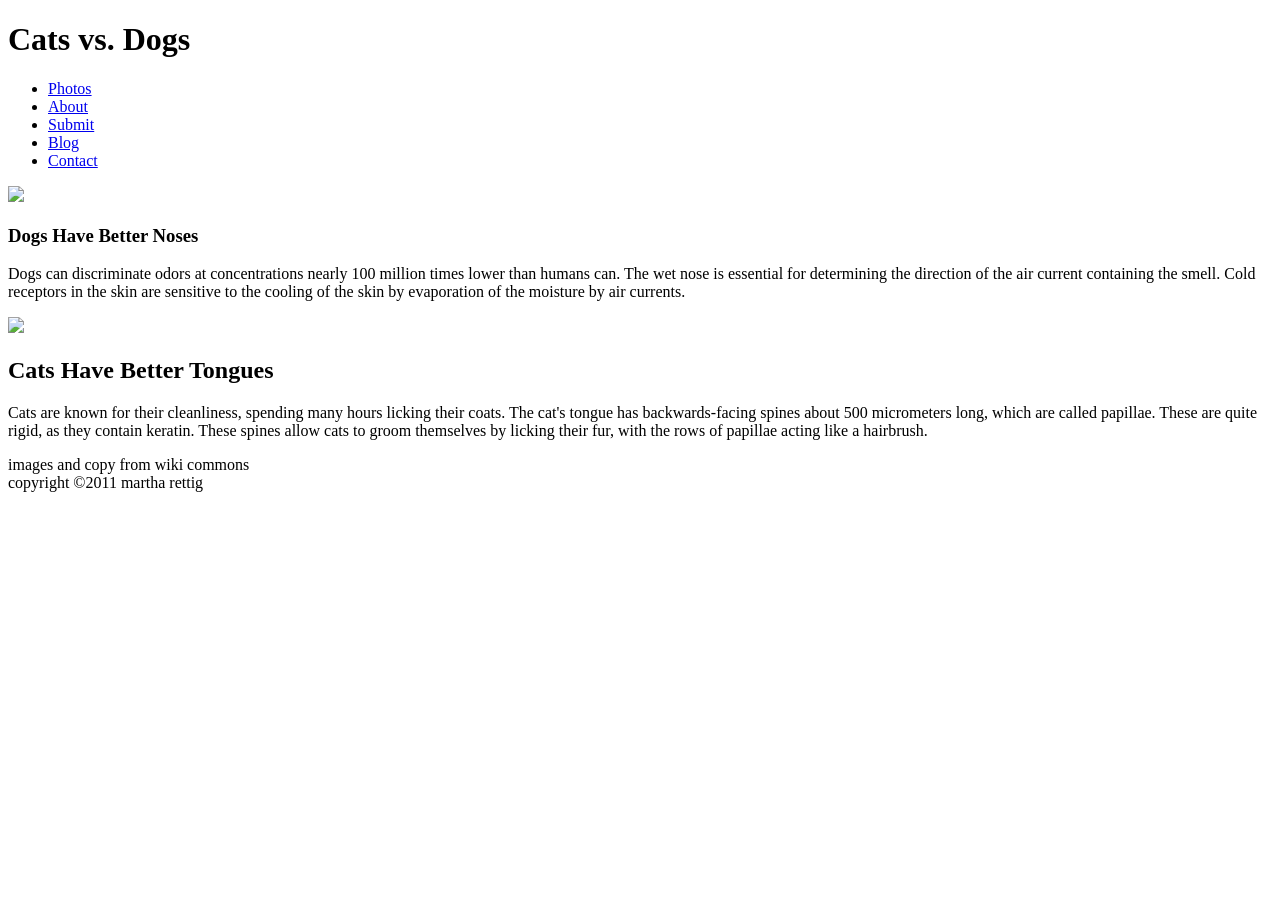
==== cats-vs-dogs/index.html @ 038f765c "HW2" ====
<!DOCTYPE html>
<html>
  <head>

  </head>
  <body>
<title>Cats vs. Dogs</title>
    <link rel="stylesheet" type='text/css' href="reset.css" />
  </head>
  <body>
    <header>
      <h1>Cats vs. Dogs</h1>
      <nav id='top-menu'>
      <ul class='menu'>
        <li><a href="#">Photos</a></li>
        <li><a href="#">About</a></li>
        <li><a href="#">Submit</a></li>
        <li><a href="#">Blog</a></li>
	<li><a href="#">Contact</a></li>
      </ul>
      </nav>
    </header>
    <section id='content'>
      <article class='blog-post'>
	<img src="http://25.media.tumblr.com/310ae0fb569b79b49c85af6dac5e04eb/tumblr_mtjb4zwnqi1rjclj5o1_500.jpg"></img>
        <hgroup>
          <h1>Dogs Have Better Noses</h1>
        </hgroup>
        <p>
         Dogs can discriminate odors at concentrations nearly 100 million times lower than humans can. The wet nose is essential for determining the direction of the air current containing the smell. Cold receptors in the skin are sensitive to the cooling of the skin by evaporation of the moisture by air currents.</p>
	<img src="http://31.media.tumblr.com/tumblr_mczoj4V4V51rnzpvho1_500.jpg"></img>
        <h2>Cats Have Better Tongues</h2>
          <p>Cats are known for their cleanliness, spending many hours licking their coats. The cat's tongue has backwards-facing spines about 500 micrometers long, which are called papillae. These are quite rigid, as they contain keratin. These spines allow cats to groom themselves by licking their fur, with the rows of papillae acting like a hairbrush.</p>
        <footer class='post-footer'>
        images and copy from wiki commons<br>copyright ©2011 martha rettig
        </footer>
      </article>
          </section>
  </body>
</html>
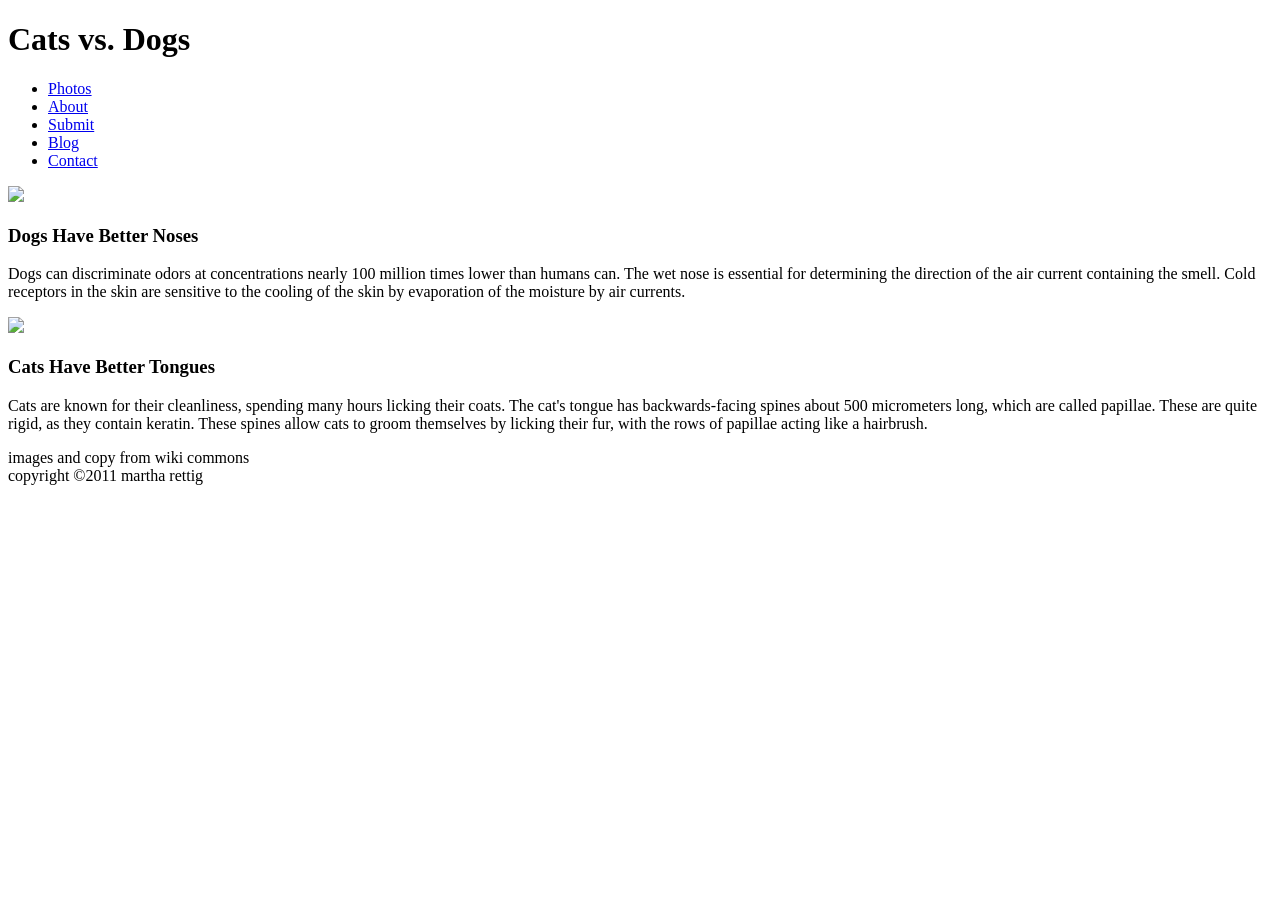
==== commit 5fc00d9c: "hw2_5" ====
--- a/cats-vs-dogs/index.html
+++ b/cats-vs-dogs/index.html
@@ -1,11 +1,7 @@
 <!DOCTYPE html>
 <html>
   <head>
-
-  </head>
-  <body>
 <title>Cats vs. Dogs</title>
-    <link rel="stylesheet" type='text/css' href="reset.css" />
   </head>
   <body>
     <header>
@@ -23,13 +19,11 @@
     <section id='content'>
       <article class='blog-post'>
 	<img src="http://25.media.tumblr.com/310ae0fb569b79b49c85af6dac5e04eb/tumblr_mtjb4zwnqi1rjclj5o1_500.jpg"></img>
-        <hgroup>
           <h1>Dogs Have Better Noses</h1>
-        </hgroup>
         <p>
          Dogs can discriminate odors at concentrations nearly 100 million times lower than humans can. The wet nose is essential for determining the direction of the air current containing the smell. Cold receptors in the skin are sensitive to the cooling of the skin by evaporation of the moisture by air currents.</p>
 	<img src="http://31.media.tumblr.com/tumblr_mczoj4V4V51rnzpvho1_500.jpg"></img>
-        <h2>Cats Have Better Tongues</h2>
+        <h1>Cats Have Better Tongues</h1>
           <p>Cats are known for their cleanliness, spending many hours licking their coats. The cat's tongue has backwards-facing spines about 500 micrometers long, which are called papillae. These are quite rigid, as they contain keratin. These spines allow cats to groom themselves by licking their fur, with the rows of papillae acting like a hairbrush.</p>
         <footer class='post-footer'>
         images and copy from wiki commons<br>copyright ©2011 martha rettig
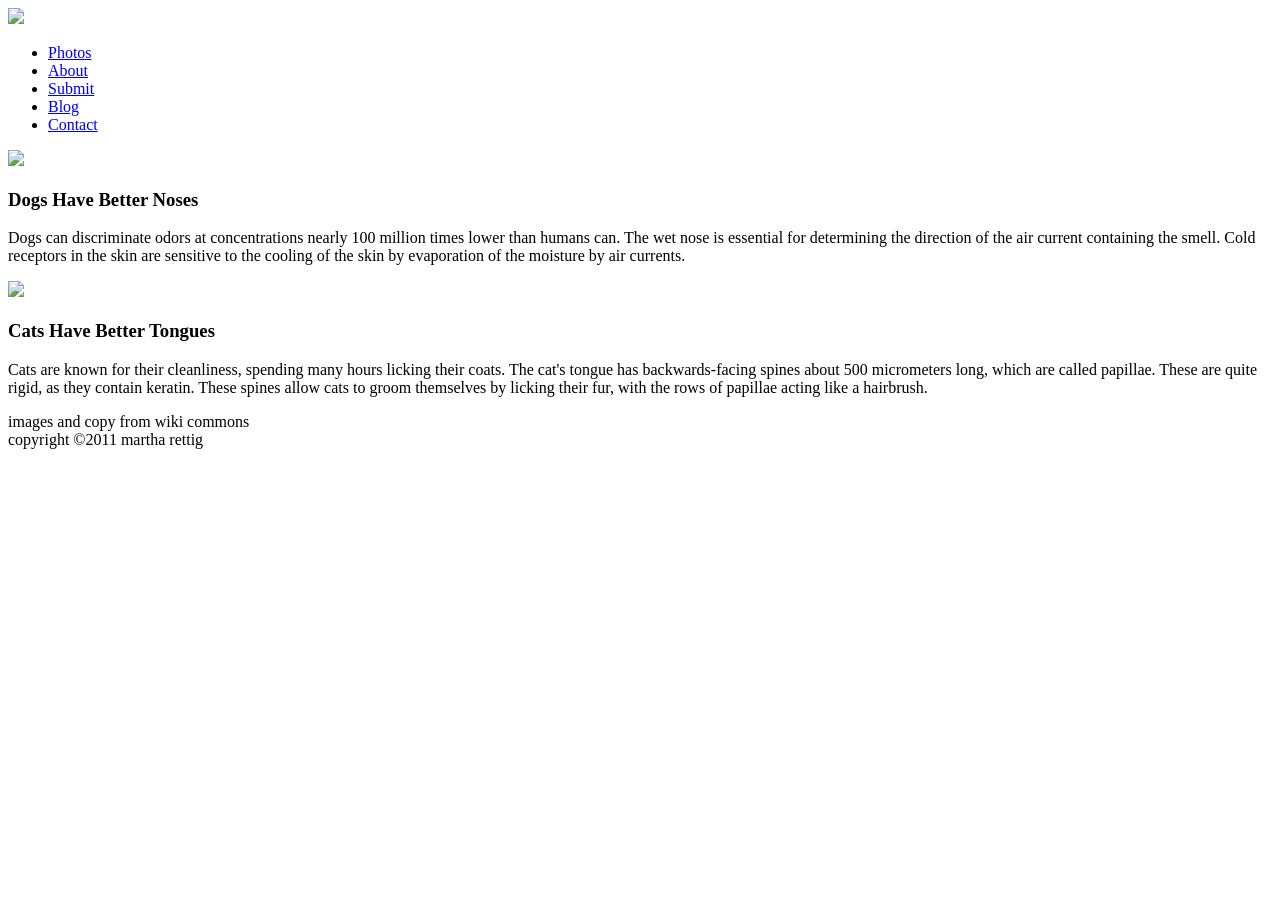
==== commit 82bebe2f: "hw3_2" ====
--- a/cats-vs-dogs/index.html
+++ b/cats-vs-dogs/index.html
@@ -5,7 +5,7 @@
   </head>
   <body>
     <header>
-      <h1>Cats vs. Dogs</h1>
+      <img src="images/dogvscat-logo.gif"></img>
       <nav id='top-menu'>
       <ul class='menu'>
         <li><a href="#">Photos</a></li>
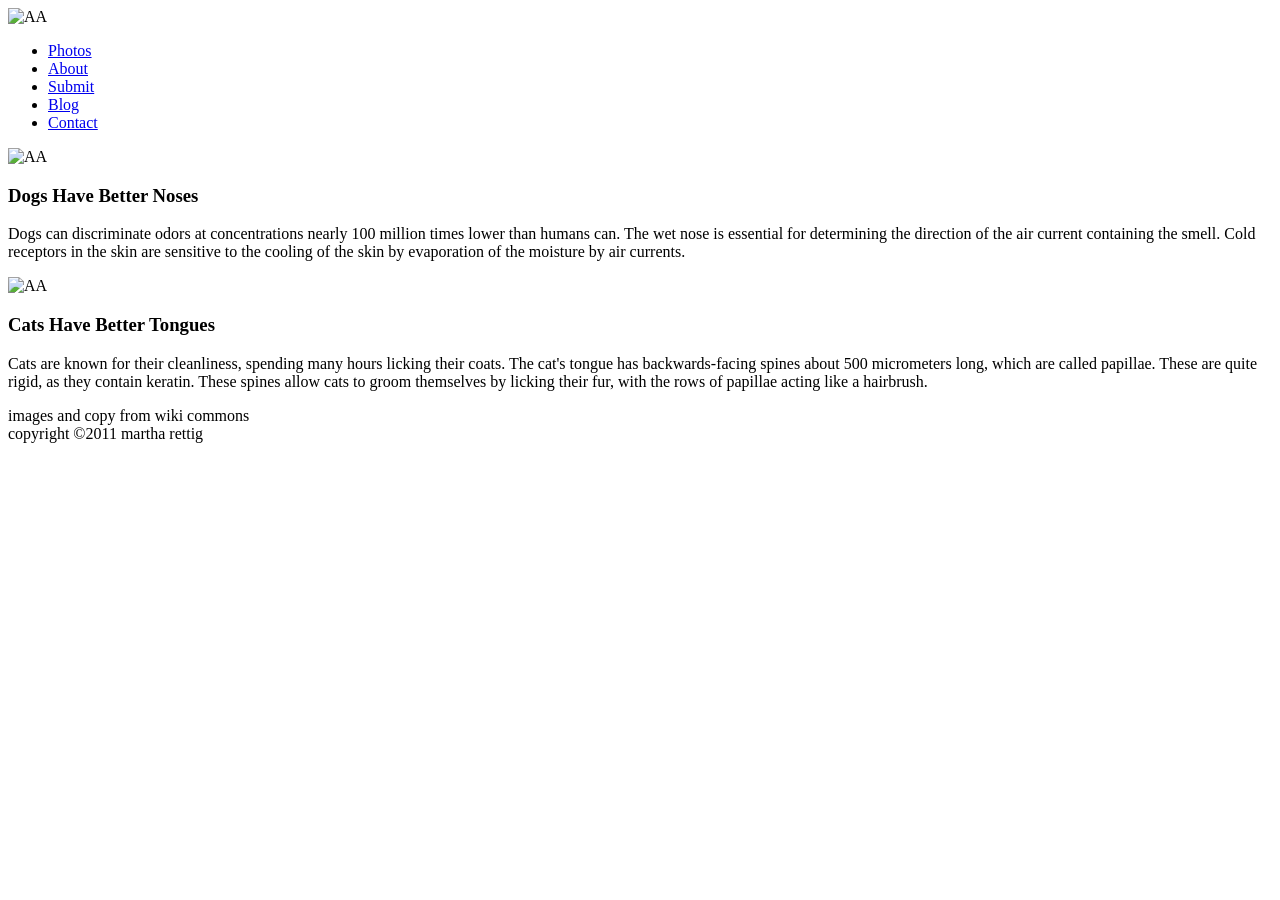
==== commit 104eeb20: "hw3_4" ====
--- a/cats-vs-dogs/index.html
+++ b/cats-vs-dogs/index.html
@@ -5,7 +5,7 @@
   </head>
   <body>
     <header>
-      <img src="images/dogvscat-logo.gif"></img>
+      <img src="images/dogvscat-logo.gif" alt="AA">
       <nav id='top-menu'>
       <ul class='menu'>
         <li><a href="#">Photos</a></li>
@@ -18,11 +18,11 @@
     </header>
     <section id='content'>
       <article class='blog-post'>
-	<img src="http://25.media.tumblr.com/310ae0fb569b79b49c85af6dac5e04eb/tumblr_mtjb4zwnqi1rjclj5o1_500.jpg"></img>
+	<img src="http://25.media.tumblr.com/310ae0fb569b79b49c85af6dac5e04eb/tumblr_mtjb4zwnqi1rjclj5o1_500.jpg" alt="AA">
           <h1>Dogs Have Better Noses</h1>
         <p>
          Dogs can discriminate odors at concentrations nearly 100 million times lower than humans can. The wet nose is essential for determining the direction of the air current containing the smell. Cold receptors in the skin are sensitive to the cooling of the skin by evaporation of the moisture by air currents.</p>
-	<img src="http://31.media.tumblr.com/tumblr_mczoj4V4V51rnzpvho1_500.jpg"></img>
+	<img src="http://31.media.tumblr.com/tumblr_mczoj4V4V51rnzpvho1_500.jpg" alt="AA">
         <h1>Cats Have Better Tongues</h1>
           <p>Cats are known for their cleanliness, spending many hours licking their coats. The cat's tongue has backwards-facing spines about 500 micrometers long, which are called papillae. These are quite rigid, as they contain keratin. These spines allow cats to groom themselves by licking their fur, with the rows of papillae acting like a hairbrush.</p>
         <footer class='post-footer'>
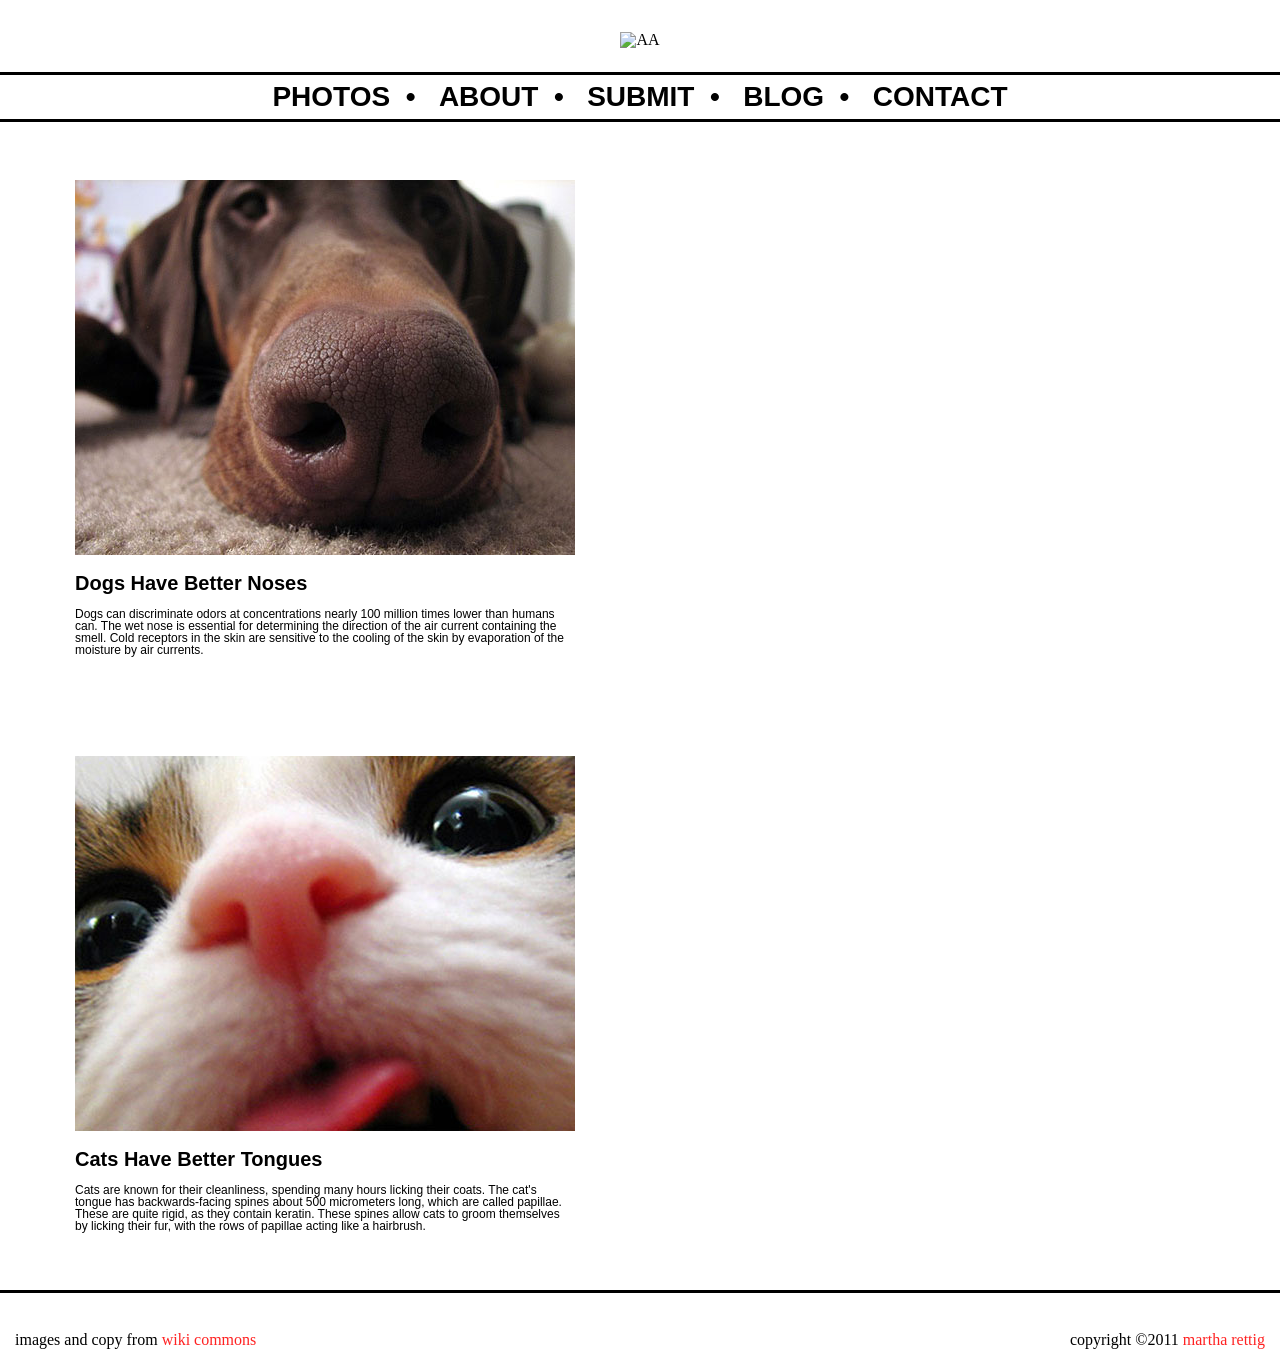
==== commit 28716350: "hw_5" ====
--- a/cats-vs-dogs/index.html
+++ b/cats-vs-dogs/index.html
@@ -2,33 +2,48 @@
 <html>
   <head>
 <title>Cats vs. Dogs</title>
+<link rel="stylesheet" href="reset.css" type="text/css" media="screen">
   </head>
   <body>
     <header>
-      <img src="images/dogvscat-logo.gif" alt="AA">
+      <div id='header-img'><br><br><img src="images/dogvscat-logo.gif" alt="AA"><br><br></div>
+<hr>
       <nav id='top-menu'>
       <ul class='menu'>
-        <li><a href="#">Photos</a></li>
-        <li><a href="#">About</a></li>
-        <li><a href="#">Submit</a></li>
-        <li><a href="#">Blog</a></li>
+        <li><a href="#">Photos</a>&nbsp;&nbsp;&bullet;&nbsp;&nbsp;</li>
+        <li><a href="#">About</a>&nbsp;&nbsp;&bullet;&nbsp;&nbsp;</li>
+        <li><a href="#">Submit</a>&nbsp;&nbsp;&bullet;&nbsp;&nbsp;</li>
+        <li><a href="#">Blog</a>&nbsp;&nbsp;&bullet;&nbsp;&nbsp;</li>
 	<li><a href="#">Contact</a></li>
       </ul>
       </nav>
+<hr>
     </header>
-    <section id='content'>
-      <article class='blog-post'>
-	<img src="http://25.media.tumblr.com/310ae0fb569b79b49c85af6dac5e04eb/tumblr_mtjb4zwnqi1rjclj5o1_500.jpg" alt="AA">
+    <div id='contain'>
+      <article>
+	<img src="images/dog.jpg" alt="AA">
           <h1>Dogs Have Better Noses</h1>
         <p>
          Dogs can discriminate odors at concentrations nearly 100 million times lower than humans can. The wet nose is essential for determining the direction of the air current containing the smell. Cold receptors in the skin are sensitive to the cooling of the skin by evaporation of the moisture by air currents.</p>
-	<img src="http://31.media.tumblr.com/tumblr_mczoj4V4V51rnzpvho1_500.jpg" alt="AA">
+</article><article>
+	<img src="images/cat.jpg" alt="AA">
         <h1>Cats Have Better Tongues</h1>
           <p>Cats are known for their cleanliness, spending many hours licking their coats. The cat's tongue has backwards-facing spines about 500 micrometers long, which are called papillae. These are quite rigid, as they contain keratin. These spines allow cats to groom themselves by licking their fur, with the rows of papillae acting like a hairbrush.</p>
-        <footer class='post-footer'>
-        images and copy from wiki commons<br>copyright ©2011 martha rettig
+</article>
+</div>
+
+<hr>
+<footer class='post-footer'>
+        <br>
         </footer>
-      </article>
-          </section>
+
+<div id="contain2">
+<ul>
+    <li class="left_nav">images and copy from <a href="#" class="red1">wiki commons</a></li>
+    <li class="right_nav">copyright ©2011 <a href="#" class="red1">martha rettig</a></li>
+</ul>
+</div>
+
+
   </body>
 </html>
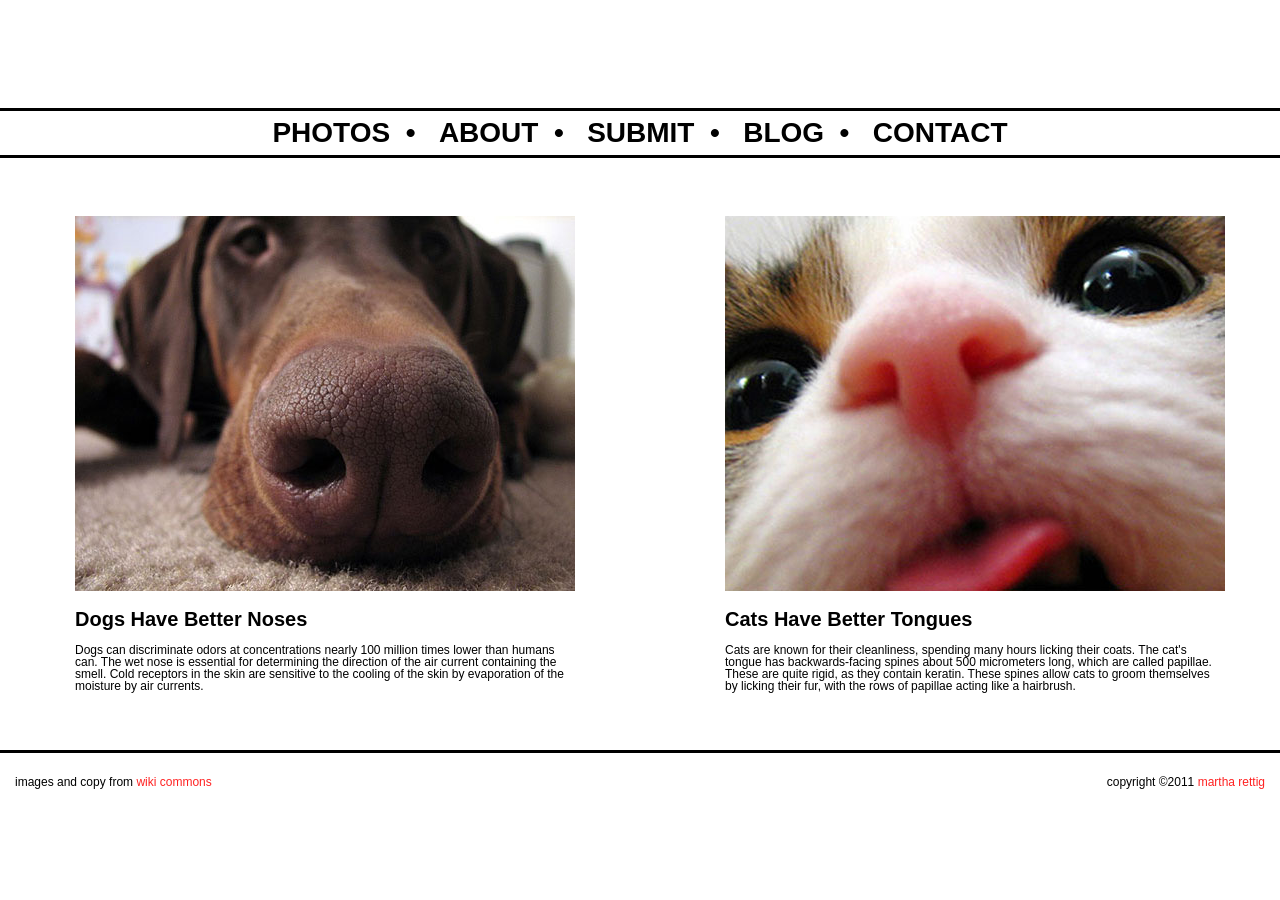
==== commit f93f5b5c: "oct_13" ====
--- a/cats-vs-dogs/index.html
+++ b/cats-vs-dogs/index.html
@@ -6,7 +6,7 @@
   </head>
   <body>
     <header>
-      <div id='header-img'><br><br><img src="images/dogvscat-logo.gif" alt="AA"><br><br></div>
+      <h1 id="header-img" class="replace"></h1>
 <hr>
       <nav id='top-menu'>
       <ul class='menu'>
@@ -14,7 +14,7 @@
         <li><a href="#">About</a>&nbsp;&nbsp;&bullet;&nbsp;&nbsp;</li>
         <li><a href="#">Submit</a>&nbsp;&nbsp;&bullet;&nbsp;&nbsp;</li>
         <li><a href="#">Blog</a>&nbsp;&nbsp;&bullet;&nbsp;&nbsp;</li>
-	<li><a href="#">Contact</a></li>
+	     <li><a href="#">Contact</a></li>
       </ul>
       </nav>
 <hr>
@@ -25,25 +25,19 @@
           <h1>Dogs Have Better Noses</h1>
         <p>
          Dogs can discriminate odors at concentrations nearly 100 million times lower than humans can. The wet nose is essential for determining the direction of the air current containing the smell. Cold receptors in the skin are sensitive to the cooling of the skin by evaporation of the moisture by air currents.</p>
-</article><article>
+</article>
+<article>
 	<img src="images/cat.jpg" alt="AA">
         <h1>Cats Have Better Tongues</h1>
           <p>Cats are known for their cleanliness, spending many hours licking their coats. The cat's tongue has backwards-facing spines about 500 micrometers long, which are called papillae. These are quite rigid, as they contain keratin. These spines allow cats to groom themselves by licking their fur, with the rows of papillae acting like a hairbrush.</p>
 </article>
 </div>
-
 <hr>
-<footer class='post-footer'>
-        <br>
-        </footer>
-
-<div id="contain2">
-<ul>
+<footer id='contain2'>
+  <ul>
     <li class="left_nav">images and copy from <a href="#" class="red1">wiki commons</a></li>
     <li class="right_nav">copyright ©2011 <a href="#" class="red1">martha rettig</a></li>
-</ul>
-</div>
-
-
+  </ul>
+</footer>
   </body>
 </html>
